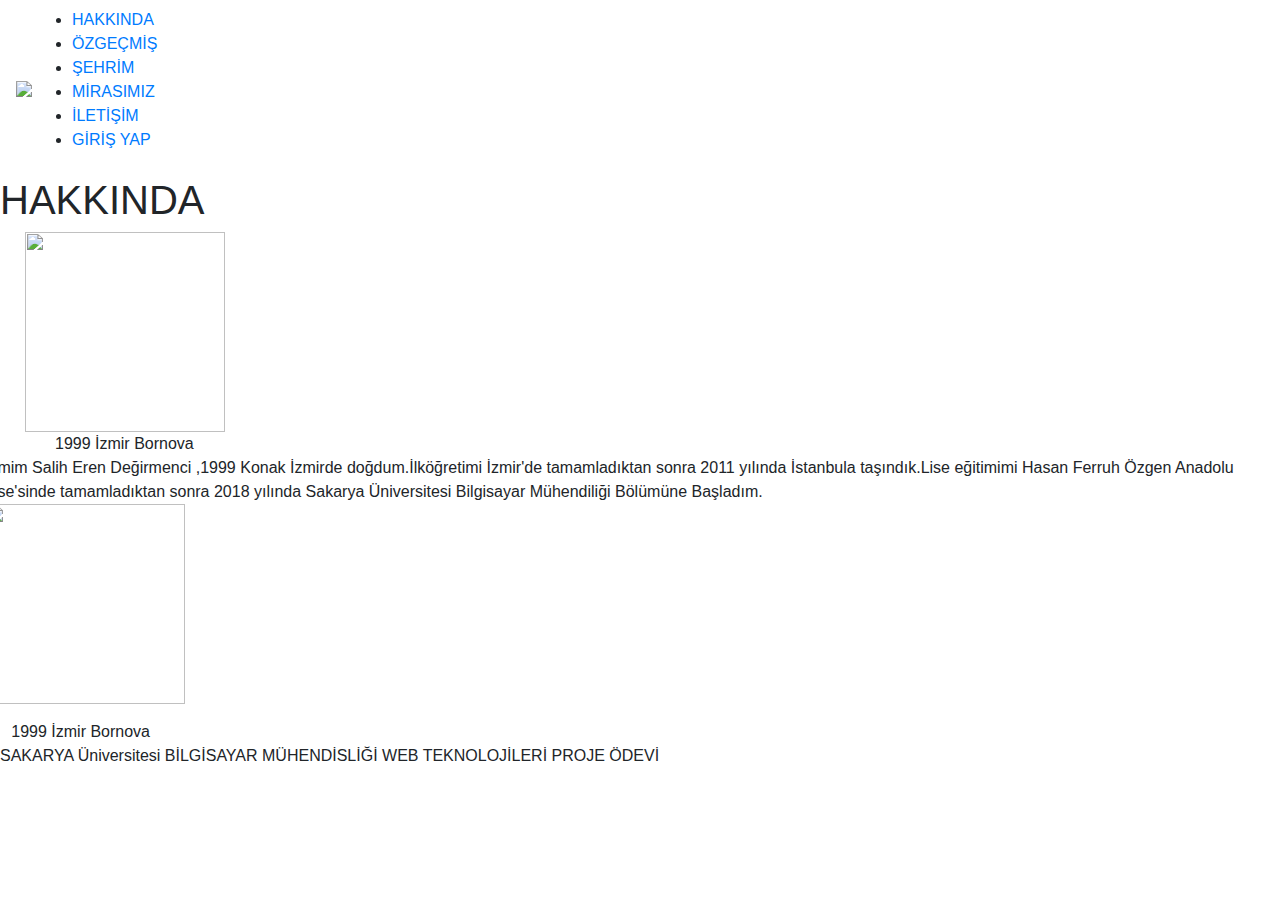
==== WebProje/index.html @ 4cc6b3ac "Index Page" ====
<!DOCTYPE html>
<html>
<head>
    <meta charset="UTF-8">
    <title>Web Proje Index</title>
    <link rel="stylesheet" href="css/style.css">
    <link rel="stylesheet" href="https://stackpath.bootstrapcdn.com/bootstrap/4.4.1/css/bootstrap.min.css" integrity="sha384-Vkoo8x4CGsO3+Hhxv8T/Q5PaXtkKtu6ug5TOeNV6gBiFeWPGFN9MuhOf23Q9Ifjh" crossorigin="anonymous">
    <script src="https://code.jquery.com/jquery-3.4.1.slim.min.js" integrity="sha384-J6qa4849blE2+poT4WnyKhv5vZF5SrPo0iEjwBvKU7imGFAV0wwj1yYfoRSJoZ+n" crossorigin="anonymous"></script>
    <script src="https://cdn.jsdelivr.net/npm/popper.js@1.16.0/dist/umd/popper.min.js" integrity="sha384-Q6E9RHvbIyZFJoft+2mJbHaEWldlvI9IOYy5n3zV9zzTtmI3UksdQRVvoxMfooAo" crossorigin="anonymous"></script>
    <script src="https://stackpath.bootstrapcdn.com/bootstrap/4.4.1/js/bootstrap.min.js" integrity="sha384-wfSDF2E50Y2D1uUdj0O3uMBJnjuUD4Ih7YwaYd1iqfktj0Uod8GCExl3Og8ifwB6" crossorigin="anonymous"></script>
   
    <meta name="viewport" content="width=device-width, initial-scale=1">
   
   
    <nav class="navbar navbar-expand-sm">
        <a class="navbar_logo"><img class="navbar_logo" src="assets/navbarlogo.png"></a>
        <button class="navbar-toggler" type="button" data-toggle="collapse" data-target="#navbarNav" aria-controls="navbarNav" aria-expanded="false" aria-label="Toggle navigation">
        <span class="navbar-toggler-icon"></span>
    </button>
    <div class="collapse navbar-collapse"  id="navbarNav">
        <ul class = "nav_links">
            <li><a href="#">HAKKINDA</a></li>
            <li><a href="#">ÖZGEÇMİŞ</a></li>
            <li><a href="#">ŞEHRİM</a></li>
            <li><a href="#">MİRASIMIZ</a></li>
            <li><a href="#">İLETİŞİM</a></li>
            <li><a href="#">GİRİŞ YAP</a></li>
        </div>
        </ul>
    </nav>
   
</head>
<body>

    <h1 class="index_h1">HAKKINDA</h1>
    <div class="row">
        <div class="column">
            
         <a style="padding-left: 40px;"> <img height="200px" width="200px" src="assets/navbarlogo.png"style></a>
         <br>
         <a style="margin-left: 70px;">1999 İzmir Bornova</a>
          
        </div>
       
        <div class="column" >
            <a class = "index_intro_text">İsmim Salih Eren Değirmenci ,1999 Konak İzmirde doğdum.İlköğretimi İzmir'de tamamladıktan sonra 2011 yılında İstanbula taşındık.Lise eğitimimi Hasan Ferruh Özgen Anadolu Lise'sinde tamamladıktan sonra 2018 yılında Sakarya Üniversitesi Bilgisayar Mühendiliği Bölümüne Başladım.</a>
        </div>
       
        <div class = "column"   >
          
            <a style="float: right; padding-right: 30px;"><img height="200px" width="200px" src="assets/navbarlogo.png"style></a>
            <br><br><br><br><br><br><br><br><br>
            <a style="float: right;margin-right: 65px;">1999 İzmir Bornova</a>
        
        </div>
    </div>
    <div class="footer">
  <p>SAKARYA Üniversitesi BİLGİSAYAR MÜHENDİSLİĞİ WEB TEKNOLOJİLERİ PROJE ÖDEVİ</p>
</div>
    

</body>
</html>
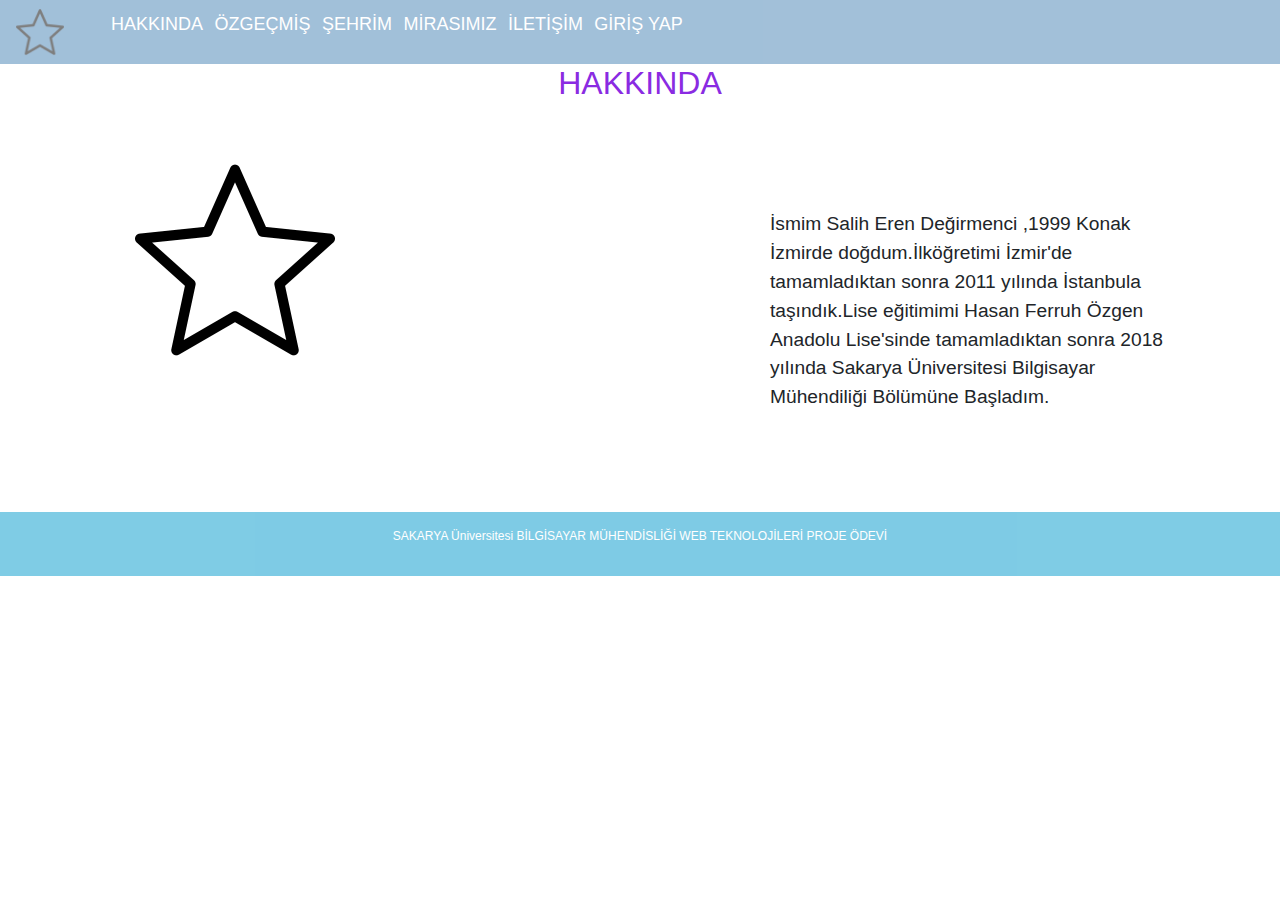
==== commit 9fde10b2: "Şehrim Sayfası" ====
--- a/WebProje/index.html
+++ b/WebProje/index.html
@@ -5,9 +5,7 @@
     <title>Web Proje Index</title>
     <link rel="stylesheet" href="css/style.css">
     <link rel="stylesheet" href="https://stackpath.bootstrapcdn.com/bootstrap/4.4.1/css/bootstrap.min.css" integrity="sha384-Vkoo8x4CGsO3+Hhxv8T/Q5PaXtkKtu6ug5TOeNV6gBiFeWPGFN9MuhOf23Q9Ifjh" crossorigin="anonymous">
-    <script src="https://code.jquery.com/jquery-3.4.1.slim.min.js" integrity="sha384-J6qa4849blE2+poT4WnyKhv5vZF5SrPo0iEjwBvKU7imGFAV0wwj1yYfoRSJoZ+n" crossorigin="anonymous"></script>
-    <script src="https://cdn.jsdelivr.net/npm/popper.js@1.16.0/dist/umd/popper.min.js" integrity="sha384-Q6E9RHvbIyZFJoft+2mJbHaEWldlvI9IOYy5n3zV9zzTtmI3UksdQRVvoxMfooAo" crossorigin="anonymous"></script>
-    <script src="https://stackpath.bootstrapcdn.com/bootstrap/4.4.1/js/bootstrap.min.js" integrity="sha384-wfSDF2E50Y2D1uUdj0O3uMBJnjuUD4Ih7YwaYd1iqfktj0Uod8GCExl3Og8ifwB6" crossorigin="anonymous"></script>
+    
    
     <meta name="viewport" content="width=device-width, initial-scale=1">
    
@@ -19,12 +17,12 @@
     </button>
     <div class="collapse navbar-collapse"  id="navbarNav">
         <ul class = "nav_links">
-            <li><a href="#">HAKKINDA</a></li>
-            <li><a href="#">ÖZGEÇMİŞ</a></li>
-            <li><a href="#">ŞEHRİM</a></li>
-            <li><a href="#">MİRASIMIZ</a></li>
-            <li><a href="#">İLETİŞİM</a></li>
-            <li><a href="#">GİRİŞ YAP</a></li>
+            <li><a href="index.html">HAKKINDA</a></li>
+            <li><a href="ozgecmis.html">ÖZGEÇMİŞ</a></li>
+            <li><a href="sehrim.html">ŞEHRİM</a></li>
+            <li><a href="mirasimiz.html">MİRASIMIZ</a></li>
+            <li><a href="iletisim.html">İLETİŞİM</a></li>
+            <li><a href="login.html">GİRİŞ YAP</a></li>
         </div>
         </ul>
     </nav>
@@ -33,31 +31,38 @@
 <body>
 
     <h1 class="index_h1">HAKKINDA</h1>
-    <div class="row">
-        <div class="column">
+    <div class="container my_container">
+    <div class="row my_row">
+     
+        <div class="col my_column">
             
-         <a style="padding-left: 40px;"> <img height="200px" width="200px" src="assets/navbarlogo.png"style></a>
-         <br>
-         <a style="margin-left: 70px;">1999 İzmir Bornova</a>
+       
+         <a> <img style ="align-self: center;"height="200px" width="200px" src="assets/navbarlogo.png"style></a>
+       
+       
           
         </div>
+     
        
-        <div class="column" >
-            <a class = "index_intro_text">İsmim Salih Eren Değirmenci ,1999 Konak İzmirde doğdum.İlköğretimi İzmir'de tamamladıktan sonra 2011 yılında İstanbula taşındık.Lise eğitimimi Hasan Ferruh Özgen Anadolu Lise'sinde tamamladıktan sonra 2018 yılında Sakarya Üniversitesi Bilgisayar Mühendiliği Bölümüne Başladım.</a>
-        </div>
+        <div class="col my_column" >
+
+            <div class = "col my_column">
+          
+        <a class = "index_intro_text">İsmim Salih Eren Değirmenci ,1999 Konak İzmirde doğdum.İlköğretimi İzmir'de tamamladıktan sonra 2011 yılında İstanbula taşındık.Lise eğitimimi Hasan Ferruh Özgen Anadolu Lise'sinde tamamladıktan sonra 2018 yılında Sakarya Üniversitesi Bilgisayar Mühendiliği Bölümüne Başladım.</a>
+    </div>    
+    </div>
        
-        <div class = "column"   >
-          
-            <a style="float: right; padding-right: 30px;"><img height="200px" width="200px" src="assets/navbarlogo.png"style></a>
-            <br><br><br><br><br><br><br><br><br>
-            <a style="float: right;margin-right: 65px;">1999 İzmir Bornova</a>
         
-        </div>
+
+  
     </div>
+</div>
     <div class="footer">
   <p>SAKARYA Üniversitesi BİLGİSAYAR MÜHENDİSLİĞİ WEB TEKNOLOJİLERİ PROJE ÖDEVİ</p>
 </div>
     
-
+<script src="https://code.jquery.com/jquery-3.4.1.slim.min.js" integrity="sha384-J6qa4849blE2+poT4WnyKhv5vZF5SrPo0iEjwBvKU7imGFAV0wwj1yYfoRSJoZ+n" crossorigin="anonymous"></script>
+    <script src="https://cdn.jsdelivr.net/npm/popper.js@1.16.0/dist/umd/popper.min.js" integrity="sha384-Q6E9RHvbIyZFJoft+2mJbHaEWldlvI9IOYy5n3zV9zzTtmI3UksdQRVvoxMfooAo" crossorigin="anonymous"></script>
+    <script src="https://stackpath.bootstrapcdn.com/bootstrap/4.4.1/js/bootstrap.min.js" integrity="sha384-wfSDF2E50Y2D1uUdj0O3uMBJnjuUD4Ih7YwaYd1iqfktj0Uod8GCExl3Og8ifwB6" crossorigin="anonymous"></script>
 </body>
 </html>--- a/WebProje/css/style.css
+++ b/WebProje/css/style.css
@@ -0,0 +1,199 @@
+*{
+    box-sizing: border-box;
+}
+
+body
+{
+margin:30px;
+}
+.index_h1
+{
+    color: blueviolet;
+    font-size: xx-large;
+    text-align: center;
+    
+ 
+
+}
+nav
+{
+    background-color: steelblue;
+    opacity: 0.5;
+}
+
+.nav_links
+{
+    list-style: none;
+}
+
+.nav_links li
+{
+display: inline-block;
+padding: 0px,20px;
+margin-left: 7px;
+font-size: large;
+}
+
+.nav_links a
+{
+color: white;
+transition: all 0.3s ease 0s;
+
+}
+
+.nav_links a :hover
+{
+ color:rgb(35, 57, 117);
+}
+
+button
+{
+    padding: 9px , 25px;
+    background-color: white;
+    border: none;
+    cursor: pointer;
+    transition: all 0.3s ease 0s;
+}
+
+.navbar_logo
+{
+    height: 48px;
+    width: 48px;
+    padding: 2px,10px;
+}
+
+.my_container
+{
+margin: auto;
+border:1px;
+}
+
+.my_row
+{
+border:3px;
+}
+
+.my_column
+{
+margin: 50px;
+ 
+border:3px;
+
+}
+
+
+
+
+/* Three image containers (use 25% for four, and 50% for two, etc) */
+
+  .footer {
+    background-color: #0099cc;
+    color: #ffffff;
+    text-align: center;
+    font-size: 12px;
+    padding: 15px;
+    opacity: 0.5;
+  }
+  
+  .index_intro_text
+  {
+      font-size: larger;
+      font-family: 'Franklin Gothic Medium', 'Arial Narrow', Arial, sans-serif;
+      color: black;
+  }
+
+  .ozgecmis
+  {
+      width: 1000px;
+      margin: auto;
+  }
+
+
+  /*SLİDE SHOW İÇİN GEREKEN STİL SINIFLARI*/
+
+  * {box-sizing:border-box}
+  .slider_container
+  {
+    max-width: 1000px;
+    position: relative;
+    margin: auto;
+
+  }
+
+  .slider
+  {
+    display: block;
+    margin: auto;
+    width: 500px;
+    
+  }
+
+  .prev_button ,.next_button
+  {
+      cursor: pointer;
+      position: absolute;
+      top: 50%;
+      width: auto;
+      margin-top: -22px;
+      padding: 16px;
+      color: black;
+      font-weight: bold;
+      font-size: 18px;
+      transition: 0.6 ease;
+      border-radius: 0 3px 3px 0;
+      user-select: none;
+
+  }
+
+  .next_button
+  {
+      right:0;
+      border-radius: 3px 0 0 3px;
+  }
+
+.prev_button:hover, .next_button:hover
+{
+    background-color: rgba(0, 0, 0, 0);
+}
+
+.text
+{
+  color: black;
+  font-size: 15px;
+  position: absolute;
+  text-align: center;
+   width: 500px;
+   
+}
+
+.picture_number 
+{
+    color: black;
+    font-size: 12px;
+    padding: 8px 12px;
+    position: absolute;
+    top: 0;
+}
+
+.dot {
+    cursor: pointer;
+    height: 15px;
+    width: 15px;
+    margin: 0 2px;
+    background-color: #bbb;
+    border-radius: 50%;
+    display: inline-block;
+    transition: background-color 0.6s ease;
+  }
+
+  .active, .dot:hover 
+  {
+    background-color: #717171;
+  }
+
+  .fade {
+    -webkit-animation-name: fade;
+    -webkit-animation-duration: 1.5s;
+    animation-name: fade;
+    animation-duration: 1.5s;
+  }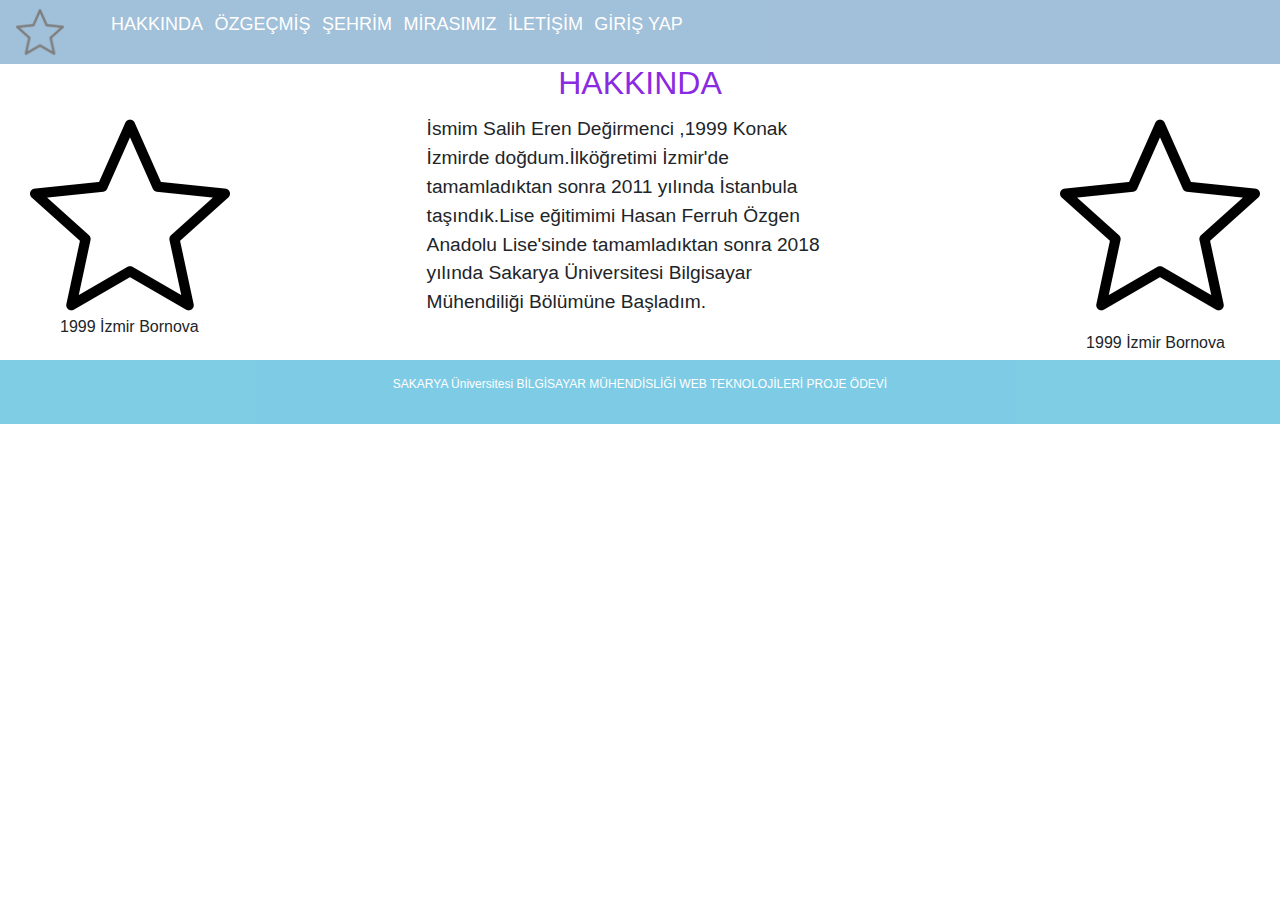
==== commit 81436b8d: "Revert "Şehrim Sayfası"" ====
--- a/WebProje/index.html
+++ b/WebProje/index.html
@@ -5,7 +5,9 @@
     <title>Web Proje Index</title>
     <link rel="stylesheet" href="css/style.css">
     <link rel="stylesheet" href="https://stackpath.bootstrapcdn.com/bootstrap/4.4.1/css/bootstrap.min.css" integrity="sha384-Vkoo8x4CGsO3+Hhxv8T/Q5PaXtkKtu6ug5TOeNV6gBiFeWPGFN9MuhOf23Q9Ifjh" crossorigin="anonymous">
-    
+    <script src="https://code.jquery.com/jquery-3.4.1.slim.min.js" integrity="sha384-J6qa4849blE2+poT4WnyKhv5vZF5SrPo0iEjwBvKU7imGFAV0wwj1yYfoRSJoZ+n" crossorigin="anonymous"></script>
+    <script src="https://cdn.jsdelivr.net/npm/popper.js@1.16.0/dist/umd/popper.min.js" integrity="sha384-Q6E9RHvbIyZFJoft+2mJbHaEWldlvI9IOYy5n3zV9zzTtmI3UksdQRVvoxMfooAo" crossorigin="anonymous"></script>
+    <script src="https://stackpath.bootstrapcdn.com/bootstrap/4.4.1/js/bootstrap.min.js" integrity="sha384-wfSDF2E50Y2D1uUdj0O3uMBJnjuUD4Ih7YwaYd1iqfktj0Uod8GCExl3Og8ifwB6" crossorigin="anonymous"></script>
    
     <meta name="viewport" content="width=device-width, initial-scale=1">
    
@@ -17,12 +19,12 @@
     </button>
     <div class="collapse navbar-collapse"  id="navbarNav">
         <ul class = "nav_links">
-            <li><a href="index.html">HAKKINDA</a></li>
-            <li><a href="ozgecmis.html">ÖZGEÇMİŞ</a></li>
-            <li><a href="sehrim.html">ŞEHRİM</a></li>
-            <li><a href="mirasimiz.html">MİRASIMIZ</a></li>
-            <li><a href="iletisim.html">İLETİŞİM</a></li>
-            <li><a href="login.html">GİRİŞ YAP</a></li>
+            <li><a href="#">HAKKINDA</a></li>
+            <li><a href="#">ÖZGEÇMİŞ</a></li>
+            <li><a href="#">ŞEHRİM</a></li>
+            <li><a href="#">MİRASIMIZ</a></li>
+            <li><a href="#">İLETİŞİM</a></li>
+            <li><a href="#">GİRİŞ YAP</a></li>
         </div>
         </ul>
     </nav>
@@ -31,38 +33,31 @@
 <body>
 
     <h1 class="index_h1">HAKKINDA</h1>
-    <div class="container my_container">
-    <div class="row my_row">
-     
-        <div class="col my_column">
+    <div class="row">
+        <div class="column">
             
-       
-         <a> <img style ="align-self: center;"height="200px" width="200px" src="assets/navbarlogo.png"style></a>
-       
-       
+         <a style="padding-left: 40px;"> <img height="200px" width="200px" src="assets/navbarlogo.png"style></a>
+         <br>
+         <a style="margin-left: 70px;">1999 İzmir Bornova</a>
           
         </div>
-     
        
-        <div class="col my_column" >
-
-            <div class = "col my_column">
+        <div class="column" >
+            <a class = "index_intro_text">İsmim Salih Eren Değirmenci ,1999 Konak İzmirde doğdum.İlköğretimi İzmir'de tamamladıktan sonra 2011 yılında İstanbula taşındık.Lise eğitimimi Hasan Ferruh Özgen Anadolu Lise'sinde tamamladıktan sonra 2018 yılında Sakarya Üniversitesi Bilgisayar Mühendiliği Bölümüne Başladım.</a>
+        </div>
+       
+        <div class = "column"   >
           
-        <a class = "index_intro_text">İsmim Salih Eren Değirmenci ,1999 Konak İzmirde doğdum.İlköğretimi İzmir'de tamamladıktan sonra 2011 yılında İstanbula taşındık.Lise eğitimimi Hasan Ferruh Özgen Anadolu Lise'sinde tamamladıktan sonra 2018 yılında Sakarya Üniversitesi Bilgisayar Mühendiliği Bölümüne Başladım.</a>
-    </div>    
+            <a style="float: right; padding-right: 30px;"><img height="200px" width="200px" src="assets/navbarlogo.png"style></a>
+            <br><br><br><br><br><br><br><br><br>
+            <a style="float: right;margin-right: 65px;">1999 İzmir Bornova</a>
+        
+        </div>
     </div>
-       
-        
-
-  
-    </div>
-</div>
     <div class="footer">
   <p>SAKARYA Üniversitesi BİLGİSAYAR MÜHENDİSLİĞİ WEB TEKNOLOJİLERİ PROJE ÖDEVİ</p>
 </div>
     
-<script src="https://code.jquery.com/jquery-3.4.1.slim.min.js" integrity="sha384-J6qa4849blE2+poT4WnyKhv5vZF5SrPo0iEjwBvKU7imGFAV0wwj1yYfoRSJoZ+n" crossorigin="anonymous"></script>
-    <script src="https://cdn.jsdelivr.net/npm/popper.js@1.16.0/dist/umd/popper.min.js" integrity="sha384-Q6E9RHvbIyZFJoft+2mJbHaEWldlvI9IOYy5n3zV9zzTtmI3UksdQRVvoxMfooAo" crossorigin="anonymous"></script>
-    <script src="https://stackpath.bootstrapcdn.com/bootstrap/4.4.1/js/bootstrap.min.js" integrity="sha384-wfSDF2E50Y2D1uUdj0O3uMBJnjuUD4Ih7YwaYd1iqfktj0Uod8GCExl3Og8ifwB6" crossorigin="anonymous"></script>
+
 </body>
 </html>--- a/WebProje/css/style.css
+++ b/WebProje/css/style.css
@@ -2,10 +2,6 @@
     box-sizing: border-box;
 }
 
-body
-{
-margin:30px;
-}
 .index_h1
 {
     color: blueviolet;
@@ -62,29 +58,25 @@
     padding: 2px,10px;
 }
 
-.my_container
-{
-margin: auto;
-border:1px;
-}
-
-.my_row
-{
-border:3px;
-}
-
-.my_column
-{
-margin: 50px;
- 
-border:3px;
-
-}
-
-
-
-
 /* Three image containers (use 25% for four, and 50% for two, etc) */
+.column {
+    float: left;
+    max-width: 1000px;
+    width: 33.33%;
+    padding: 5px;
+  }
+  .column_right
+  {
+    float: right;
+    width: 33.33%;
+    padding: 5px;
+  }
+  /* Clear floats after image containers */
+  .row::after {
+    content: "";
+    clear: both;
+    display: table;
+  }
 
   .footer {
     background-color: #0099cc;
@@ -100,100 +92,4 @@
       font-size: larger;
       font-family: 'Franklin Gothic Medium', 'Arial Narrow', Arial, sans-serif;
       color: black;
-  }
-
-  .ozgecmis
-  {
-      width: 1000px;
-      margin: auto;
-  }
-
-
-  /*SLİDE SHOW İÇİN GEREKEN STİL SINIFLARI*/
-
-  * {box-sizing:border-box}
-  .slider_container
-  {
-    max-width: 1000px;
-    position: relative;
-    margin: auto;
-
-  }
-
-  .slider
-  {
-    display: block;
-    margin: auto;
-    width: 500px;
-    
-  }
-
-  .prev_button ,.next_button
-  {
-      cursor: pointer;
-      position: absolute;
-      top: 50%;
-      width: auto;
-      margin-top: -22px;
-      padding: 16px;
-      color: black;
-      font-weight: bold;
-      font-size: 18px;
-      transition: 0.6 ease;
-      border-radius: 0 3px 3px 0;
-      user-select: none;
-
-  }
-
-  .next_button
-  {
-      right:0;
-      border-radius: 3px 0 0 3px;
-  }
-
-.prev_button:hover, .next_button:hover
-{
-    background-color: rgba(0, 0, 0, 0);
-}
-
-.text
-{
-  color: black;
-  font-size: 15px;
-  position: absolute;
-  text-align: center;
-   width: 500px;
-   
-}
-
-.picture_number 
-{
-    color: black;
-    font-size: 12px;
-    padding: 8px 12px;
-    position: absolute;
-    top: 0;
-}
-
-.dot {
-    cursor: pointer;
-    height: 15px;
-    width: 15px;
-    margin: 0 2px;
-    background-color: #bbb;
-    border-radius: 50%;
-    display: inline-block;
-    transition: background-color 0.6s ease;
-  }
-
-  .active, .dot:hover 
-  {
-    background-color: #717171;
-  }
-
-  .fade {
-    -webkit-animation-name: fade;
-    -webkit-animation-duration: 1.5s;
-    animation-name: fade;
-    animation-duration: 1.5s;
   }